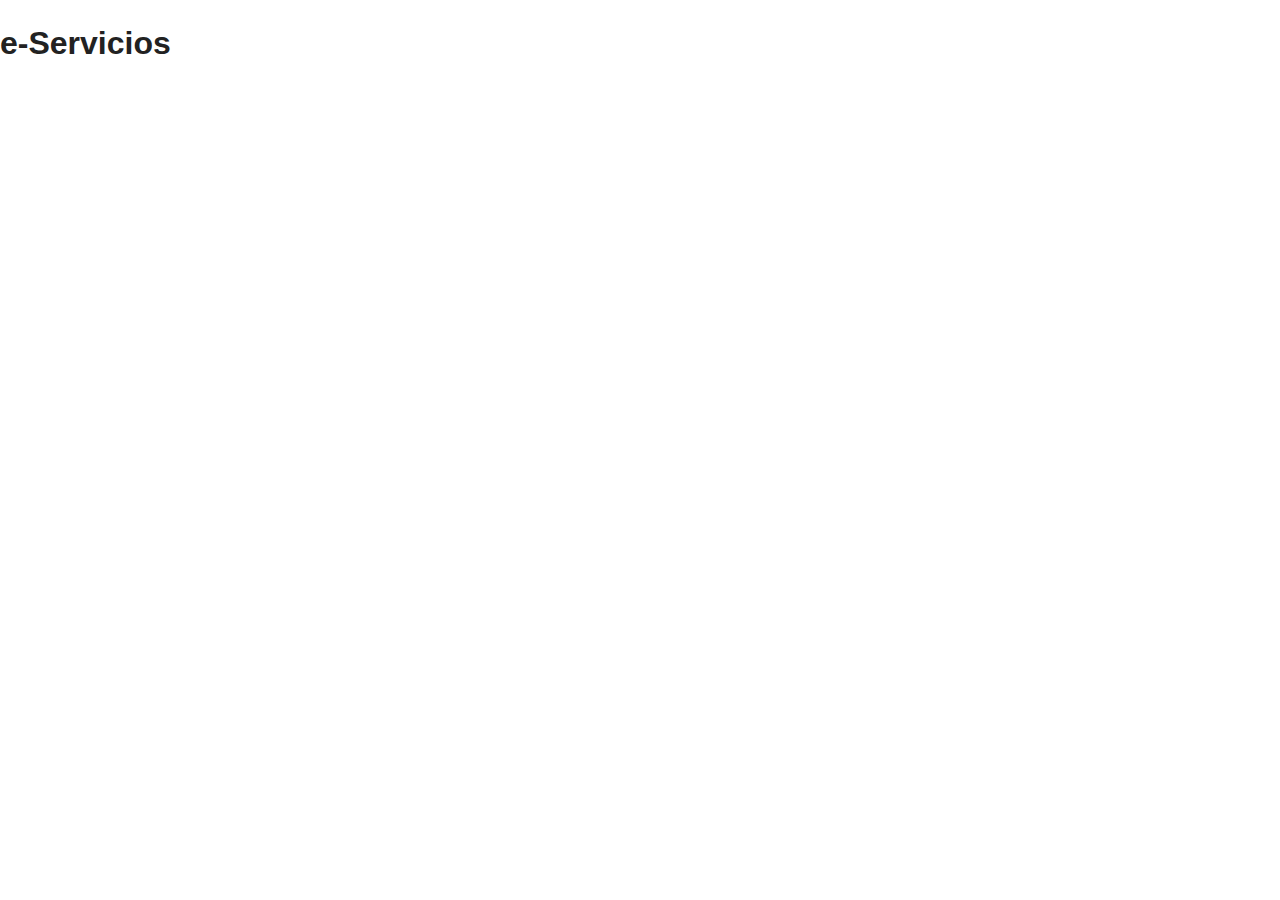
==== index.html @ 7f0553ba "Incluido simpleModal" ====
<!DOCTYPE html>
<!--[if lt IE 7]>      <html class="no-js lt-ie9 lt-ie8 lt-ie7"> <![endif]-->
<!--[if IE 7]>         <html class="no-js lt-ie9 lt-ie8"> <![endif]-->
<!--[if IE 8]>         <html class="no-js lt-ie9"> <![endif]-->
<!--[if gt IE 8]><!--> <html class="no-js"> <!--<![endif]-->
    <head>
        <meta charset="utf-8">
        <meta http-equiv="X-UA-Compatible" content="IE=edge,chrome=1">
        <title></title>
        <meta name="description" content="">
        <meta name="viewport" content="width=device-width">

        <link rel="stylesheet" href="assets/css/normalize.min.css">
        <link rel="stylesheet" href="assets/css/main.css"> 
        <link rel="stylesheet" href="assets/css/jScrollPane.css">
        <link rel="stylesheet" href="assets/css/basic.css">
        <link rel="stylesheet" href="assets/css/basic_ie.css">

        <script src="application/libraries/modernizr-2.6.2.min.js"></script>
        
        
    </head>
    <body>
	    
	    <header>
			<hgroup>
				<h1>e-Servicios</h1>
			</hgroup>
			<nav>
				<div id="navmenu">
    	
				</div>
			</nav>
		</header>
        <div id="floors-wrapper">
        </div>
        <div class="hide">
        	<div id="nodeContent"></div>
        </div>
        
		<script src="http://ajax.googleapis.com/ajax/libs/jquery/1.8.0/jquery.min.js"></script>
        <script src="application/libraries/plugins.js"></script>
        <script src="application/libraries/ascensor.js"></script>
        
        <script src="application/config/config.js"></script>
        <script src="application/controllers/eservicios.js"></script>
        <script src="application/controllers/main.js"></script>
    </body>
</html>
---- assets/css/main.css ----
/* ==========================================================================
   HTML5 Boilerplate styles - h5bp.com (generated via initializr.com)
   ========================================================================== */

html,
button,
input,
select,
textarea {
    color: #222;
}

body {
    font-size: 1em;
    line-height: 1.4;
}

::-moz-selection {
    background: #b3d4fc;
    text-shadow: none;
}

::selection {
    background: #b3d4fc;
    text-shadow: none;
}

hr {
    display: block;
    height: 1px;
    border: 0;
    border-top: 1px solid #ccc;
    margin: 1em 0;
    padding: 0;
}

img {
    vertical-align: middle;
}

fieldset {
    border: 0;
    margin: 0;
    padding: 0;
}

textarea {
    resize: vertical;
}

.clear{
	clear:both;
}
.left{
	float: left;
}
.right{
	float: right;
}
.hide{
	display: none;
}
.chromeframe {
    margin: 0.2em 0;
    background: #ccc;
    color: #000;
    padding: 0.2em 0;
}


/* ==========================================================================
   Author's custom styles
   ========================================================================== */















/* ==========================================================================
   Media Queries
   ========================================================================== */

@media only screen and (min-width: 35em) {

}

@media print,
       (-o-min-device-pixel-ratio: 5/4),
       (-webkit-min-device-pixel-ratio: 1.25),
       (min-resolution: 120dpi) {

}

/* ==========================================================================
   Helper classes
   ========================================================================== */

.ir {
    background-color: transparent;
    border: 0;
    overflow: hidden;
    *text-indent: -9999px;
}

.ir:before {
    content: "";
    display: block;
    width: 0;
    height: 150%;
}

.hidden {
    display: none !important;
    visibility: hidden;
}

.visuallyhidden {
    border: 0;
    clip: rect(0 0 0 0);
    height: 1px;
    margin: -1px;
    overflow: hidden;
    padding: 0;
    position: absolute;
    width: 1px;
}

.visuallyhidden.focusable:active,
.visuallyhidden.focusable:focus {
    clip: auto;
    height: auto;
    margin: 0;
    overflow: visible;
    position: static;
    width: auto;
}

.invisible {
    visibility: hidden;
}

.clearfix:before,
.clearfix:after {
    content: " ";
    display: table;
}

.clearfix:after {
    clear: both;
}

.clearfix {
    *zoom: 1;
}

/* ==========================================================================
   Print styles
   ========================================================================== */

@media print {
    * {
        background: transparent !important;
        color: #000 !important; /* Black prints faster: h5bp.com/s */
        box-shadow: none !important;
        text-shadow: none !important;
    }

    a,
    a:visited {
        text-decoration: underline;
    }

    a[href]:after {
        content: " (" attr(href) ")";
    }

    abbr[title]:after {
        content: " (" attr(title) ")";
    }

    /*
     * Don't show links for images, or javascript/internal links
     */

    .ir a:after,
    a[href^="javascript:"]:after,
    a[href^="#"]:after {
        content: "";
    }

    pre,
    blockquote {
        border: 1px solid #999;
        page-break-inside: avoid;
    }

    thead {
        display: table-header-group; /* h5bp.com/t */
    }

    tr,
    img {
        page-break-inside: avoid;
    }

    img {
        max-width: 100% !important;
    }

    @page {
        margin: 0.5cm;
    }

    p,
    h2,
    h3 {
        orphans: 3;
        widows: 3;
    }

    h2,
    h3 {
        page-break-after: avoid;
    }
}



#floors-wrapper{
	overflow:hidden;
	height: 400px;
}

#floors-wrapper section:first-child article h1{
	font-size: 30px;
}

section{
	overflow:auto;
box-shadow: inset 0 0 0px 5px rgb(0,0,0);
}

section article{
	height: 307px;
}

#navigationMap{
	position: fixed;
	right:20px;
	bottom:20px;
	width: 140px;
	height:40px;
	z-index: 999;
}

#navigationMap ul li a{
	background: #eee;
	height:10px;
	width: 10px;
	border-radius:2px;
	position: fixed;
}

#navigationMap .ascensorLink2, #navigationMap  .ascensorLink3{
	margin-left:30px;
}

#navigationMap .ascensorLink3{
	margin-top: 30px;
}

#navigationMap .ascensorLink4{
	margin-left: 60px;
}

#navigationMap .ascensorLink5, #navigationMap  .ascensorLink6{
	margin-left: 90px;
}

#navigationMap .ascensorLink6{
	margin-top: -30px;
}

#navigationMap .ascensorLink7{
	margin-left: 120px;
}

#navigationMap .ascensorLinkActive{
	background: #333;
}

#navigationMap .ascensorLink:hover{
	background:#444;
}


#ascensorFloor1{
	background: #F9B233;	
}

#ascensorFloor2{
	background: #71B5E5;	
}

#ascensorFloor3{
	background: #B3CE4A;	
}

#ascensorFloor4{
	background: #EB5D45;	
}

#ascensorFloor5{
	background: #4AAEB6;	
}

#ascensorFloor6{
	background: #E7DFBF;	
}

#ascensorFloor7{
	background: #CA9E67;	
}

/*paralax*/
#parallax {
   position:relative; overflow:hidden; width:950px; height:250px;
}
.parallax-viewport {
    position: relative;     /* relative, absolute, fixed */
    overflow: hidden;
}
.parallax-layer {
    position: absolute;
}




/*BLOG*/
.blogContent{
	width: 395px;
	height: 307px;
	overflow: hidden;
}
.blogContent article{
	width: 395px;
	height: 307px;
	overflow: hidden;
}

/*Premium*/

.prmContent, .stdContent{
	width: 716px;
}
---- assets/css/jScrollPane.css ----
/*
 * CSS Styles that are needed by jScrollPane for it to operate correctly.
 *
 * Include this stylesheet in your site or copy and paste the styles below into your stylesheet - jScrollPane
 * may not operate correctly without them.
 */

.jspContainer
{
	overflow: hidden;
	position: relative;
}

.jspPane
{
	position: absolute;
}

.jspVerticalBar
{
	position: absolute;
	top: 0;
	right: 0;
	width: 16px;
	height: 100%;
	background: red;
}

.jspHorizontalBar
{
	position: absolute;
	bottom: 0;
	left: 0;
	width: 100%;
	height: 16px;
	background: red;
}

.jspVerticalBar *,
.jspHorizontalBar *
{
	margin: 0;
	padding: 0;
}

.jspCap
{
	display: none;
}

.jspHorizontalBar .jspCap
{
	float: left;
}

.jspTrack
{
	background: #dde;
	position: relative;
}

.jspDrag
{
	background: #bbd;
	position: relative;
	top: 0;
	left: 0;
	cursor: pointer;
}

.jspHorizontalBar .jspTrack,
.jspHorizontalBar .jspDrag
{
	float: left;
	height: 100%;
}

.jspArrow
{
	background: #50506d;
	text-indent: -20000px;
	display: block;
	cursor: pointer;
}

.jspArrow.jspDisabled
{
	cursor: default;
	background: #80808d;
}

.jspVerticalBar .jspArrow
{
	height: 16px;
}

.jspHorizontalBar .jspArrow
{
	width: 16px;
	float: left;
	height: 100%;
}

.jspVerticalBar .jspArrow:focus
{
	outline: none;
}

.jspCorner
{
	background: #eeeef4;
	float: left;
	height: 100%;
}

/* Yuk! CSS Hack for IE6 3 pixel bug :( */
* html .jspCorner
{
	margin: 0 -3px 0 0;
}
---- assets/css/basic.css ----
/*
 * SimpleModal Basic Modal Dialog
 * http://simplemodal.com
 *
 * Copyright (c) 2013 Eric Martin - http://ericmmartin.com
 *
 * Licensed under the MIT license:
 *   http://www.opensource.org/licenses/mit-license.php
 */

#basic-modal-content {display:none;}

/* Overlay */
#simplemodal-overlay {background-color:#000;}

/* Container */
#simplemodal-container {height:360px; width:600px; color:#bbb; background-color:#333; border:4px solid #444; padding:12px;}
#simplemodal-container .simplemodal-data {padding:8px;}
#simplemodal-container code {background:#141414; border-left:3px solid #65B43D; color:#bbb; display:block; font-size:12px; margin-bottom:12px; padding:4px 6px 6px;}
#simplemodal-container a {color:#ddd;}
#simplemodal-container a.modalCloseImg {background:url(../img/basic/x.png) no-repeat; width:25px; height:29px; display:inline; z-index:3200; position:absolute; top:-15px; right:-16px; cursor:pointer;}
#simplemodal-container h3 {color:#84b8d9;}
---- assets/css/basic_ie.css ----
/*
 * SimpleModal Basic Modal Dialog
 * http://simplemodal.com
 *
 * Copyright (c) 2013 Eric Martin - http://ericmmartin.com
 *
 * Licensed under the MIT license:
 *   http://www.opensource.org/licenses/mit-license.php
 */

/* IE 6 hacks */
#simplemodal-container a.modalCloseImg {background:none; right:-14px; width:22px; height:26px; filter: progid:DXImageTransform.Microsoft.AlphaImageLoader(src='img/basic/x.png',sizingMethod='scale');}
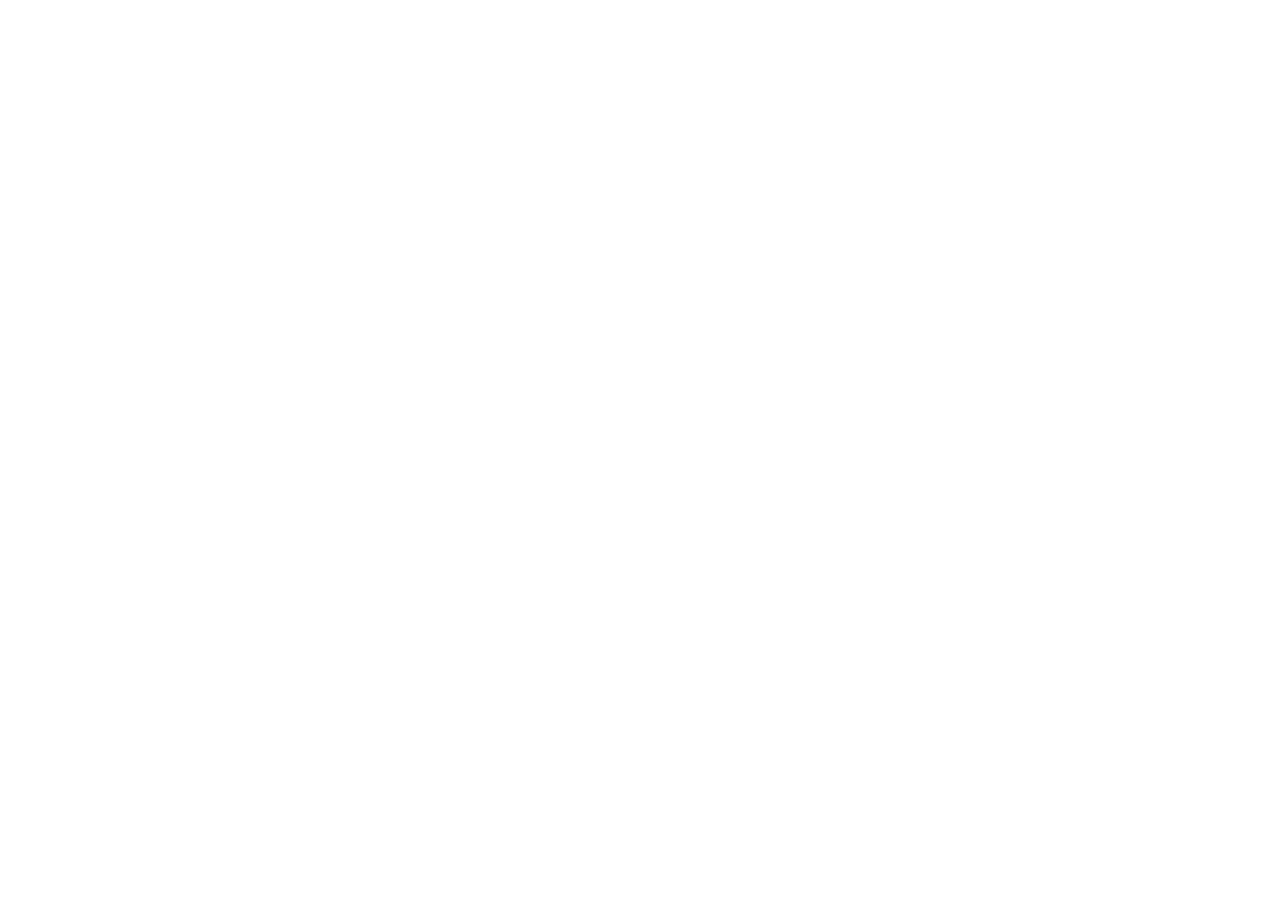
==== commit 5dfc365d: "Avance en maquetado de home" ====
--- a/index.html
+++ b/index.html
@@ -23,9 +23,9 @@
     <body>
 	    
 	    <header>
-			<hgroup>
+			<!-- <hgroup>
 				<h1>e-Servicios</h1>
-			</hgroup>
+			</hgroup> -->
 			<nav>
 				<div id="navmenu">
     	
@@ -33,7 +33,9 @@
 			</nav>
 		</header>
         <div id="floors-wrapper">
+         
         </div>
+        
         <div class="hide">
         	<div id="nodeContent"></div>
         </div>
@@ -45,5 +47,6 @@
         <script src="application/config/config.js"></script>
         <script src="application/controllers/eservicios.js"></script>
         <script src="application/controllers/main.js"></script>
+        <!-- <img src="assets/images/dots.png" style="display: block; top: 0px; left: 0px; width: 1024px; height: 3000px; z-index: 0; position: fixed;"> -->
     </body>
 </html>
--- a/assets/css/main.css
+++ b/assets/css/main.css
@@ -1,6 +1,10 @@
 /* ==========================================================================
    HTML5 Boilerplate styles - h5bp.com (generated via initializr.com)
    ========================================================================== */
+@import url(http://fonts.googleapis.com/css?family=Lobster);
+@import url(http://fonts.googleapis.com/css?family=Oswald);
+@import url(http://fonts.googleapis.com/css?family=Lato:100); 
+
 
 html,
 button,
@@ -234,6 +238,87 @@
     }
 }
 
+/*Menu*/
+
+
+header{
+	z-index: 1;
+}
+
+
+section.menu h4, section.menu h1{
+	 color: #FFFFFF;
+    font-family: Lato,Times,serif;
+    font-size: 70px;
+    font-weight: normal;
+    letter-spacing: -0.025em;
+    line-height: 100%;
+    text-shadow: 0 1px 1px black;
+    margin: 0;
+}
+section.menu h1{
+    font-size: 60px;
+    letter-spacing: -2px;
+    line-height: 75%;
+    margin-bottom: 30px;
+    opacity: 0.4;
+}
+section.menu .ascensorLink:hover, section.menu .ascensorLink.eBanca:hover, section.menu .ascensorLink.eGobierno:hover{
+	background-color: #2C3742;
+}
+section.menu .section-back{
+	background: url("../images/home_lamp.png") no-repeat center top;
+	padding-top: 126px;
+}
+
+section.menu .section-wrapper{
+	
+}
+section.menu .ascensorLink{
+	 border-bottom: thin dotted white;
+    color: #DBE4EA;
+    font-family: Arial,Helvetica,sans-serif;
+    font-size: 12px;
+    font-weight: 100;
+    height: 74px;
+    margin-bottom: 3px;
+    /*padding-bottom: 42px;*/
+    padding-top: 10px;
+    width: 565px;
+    font-style: normal;
+    background: url("../images/iconoShop.png") no-repeat left center;
+    background-position-y: -3px;
+}
+
+section.menu .ascensorLink.eBanca{
+	background: url("../images/iconoBanca.png") no-repeat left center;	
+}
+
+section.menu .ascensorLink.eGobierno{
+	background: url("../images/iconoGobierno.png") no-repeat left center;	
+}
+section.menu .ascensorLink .wrapper{
+	background: url("../images/flecha.png") no-repeat right center;	
+}
+section.menu .ascensorLink h2{
+	color: #FFFFFF;
+    font-family: Lato,Times,serif;
+    font-size: 26px;
+    font-weight: 600;
+    margin: 0px;
+}
+section.menu .ascensorLink h2 em{
+	font-style: normal;
+}
+section.menu .ascensorLink .span, section.menu .ascensorLink h2{
+	margin-left: 70px;
+	width: 440px;
+}
+
+.section-wrapper {
+    margin: auto;
+    width: 565px;
+}
 
 
 #floors-wrapper{
@@ -332,9 +417,9 @@
 	background: #CA9E67;	
 }
 
-/*paralax*/
-#parallax {
-   position:relative; overflow:hidden; width:950px; height:250px;
+/*parallax*/
+.parallaxWrapper {
+   position:absolute; overflow:hidden; width:100%; height:100%;
 }
 .parallax-viewport {
     position: relative;     /* relative, absolute, fixed */
@@ -358,9 +443,35 @@
 	height: 307px;
 	overflow: hidden;
 }
+.blogBody{
+	height: 160px;
+}
+.blogContent .jcarousel-prev, .blogContent .jcarousel-next{
+	width: 50px;
+	height: 50px;
+	background-color: red;
+	top: 37%;
+	position: absolute;
+}
+.blogContent .jcarousel-next{
+	right: 0px;
+}
+
 
 /*Premium*/
 
 .prmContent, .stdContent{
 	width: 716px;
-}
+	position: relative;
+}
+.floorContent{
+	position: relative;
+}
+
+/*Standard*/
+.floorStandards{
+	position:absolute;
+	width: 100%;
+}
+
+
